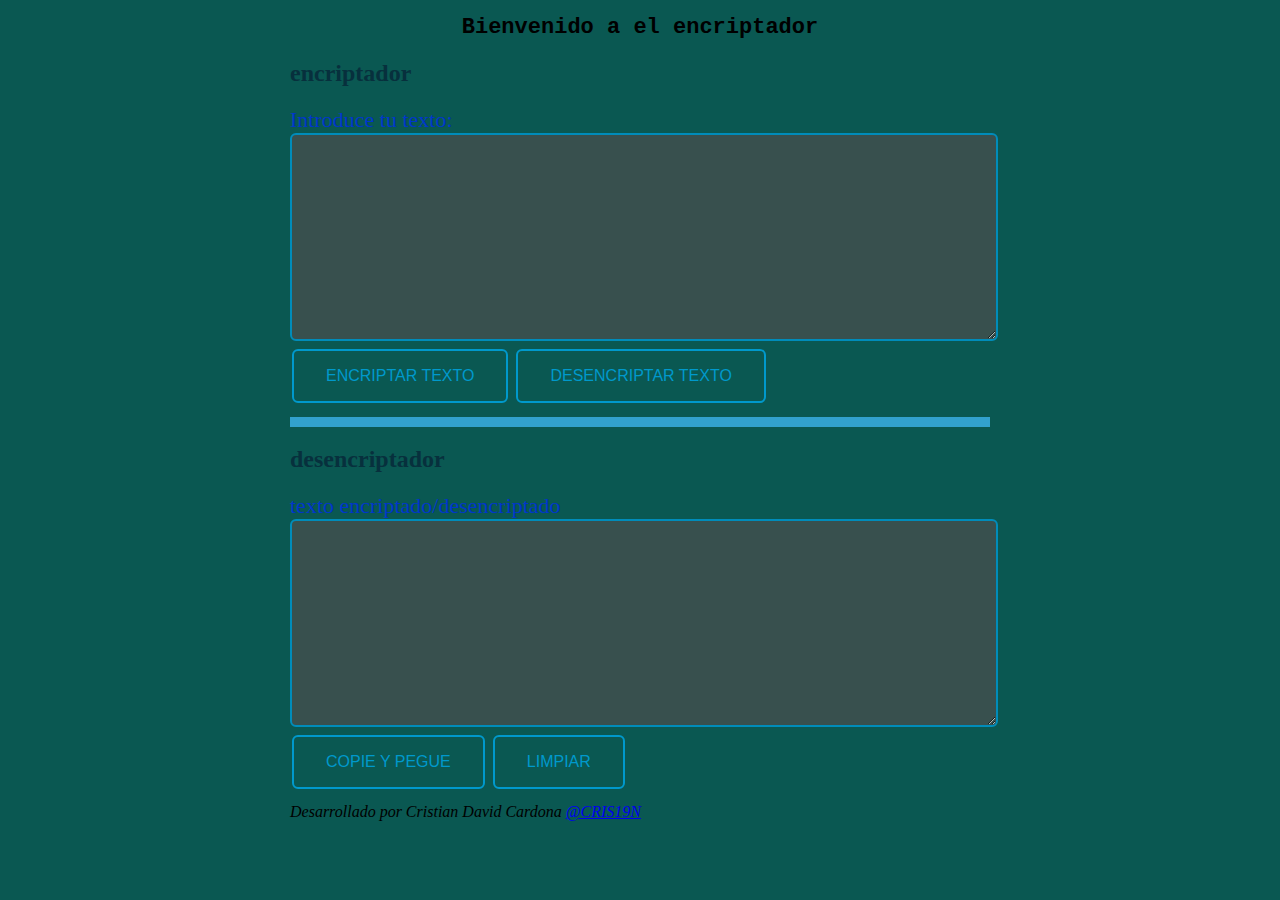
==== index.html @ 214ae54e "archivos del decoder" ====
<!DOCTYPE html>
<html lang="en">

<head>
  <meta charset="UTF-8">
  <meta name="viewport" content="width=device-width, initial-scale=1.0">
  <title>Encriptador</title>

  <!-- estilo para la app web -->
  <link rel="stylesheet" href="src/css/encriptador.css">

  <!-- funcionalidad para la app web -->
  <script src="src/js/encriptador.js" defer></script>
</head>

<body>


  <h1>Bienvenido a el encriptador</h1>

  <article class="container">
    <h2>encriptador</h2>
    <form action="#">

      <span id="mensaje-advertencia"></span>

      <label for="textoUser">Introduce tu texto:</label>
      <textarea id="textoUser" cols="30" rows="10"></textarea>
      <button id="encriptarText" type="button">encriptar texto</button>
      <button id="desencriptarText" type="button">desencriptar texto</button>
    </form>
    <hr>

    <h2>desencriptador</h2>
    <form action="">
      <label for="textareaEncriptDesencript">texto encriptado/desencriptado</label>
      <br>
      <textarea name="" id="textareaEncriptDesencript" cols="30" rows="10" readonly></textarea>
      <button id="copieText" type="button">copie y pegue</button>
      <button type="reset">LIMPIAR</button>
    </form>


  </article>
  <footer>
    <address>Desarrollado por Cristian David Cardona <a href="https://github.com/CRIS19N" target="_blank">@CRIS19N</a>
    </address>
  </footer>

</body>

</html>
---- src/css/encriptador.css ----
h1 {
  text-align: center;
  font-size: 22px;
  font-family: "Courier New", Courier, monospace;
}

.container,
address {
  width: 700px;
  margin-left: auto;
  margin-right: auto;
}

body {
  background: rgb(10, 88, 82);
}

button {
  color: #0099cc;
  background: transparent;
  border: 2px solid #0099cc;
  border-radius: 6px;
  padding: 16px 32px;
  text-align: center;
  display: inline-block;
  font-size: 16px;
  margin: 4px 2px;
  -webkit-transition-duration: 0.4s; /* Safari */
  transition-duration: 0.4s;
  cursor: pointer;
  text-decoration: none;
  text-transform: uppercase;
}

button:hover {
  background-color: #008cba;
  color: white;
}

button:disabled {
  opacity: 0.5;
}
textarea {
  width: 100%;
  height: 200px;
  font-size: 26px;
  color: #0099cc;
  background: rgb(56, 80, 78);
  border: 2px solid #008cba;
  border-radius: 6px;
}

label {
  color: #0036cc;
  font-size: 22px;
}

h2 {
  color: #07303d;
}

hr {
  margin-top: 10px;
  border: 5px solid;
  color: rgb(50, 161, 205);
}

#mensaje-advertencia {
  display: block;
  margin-top: 4px;
  margin-bottom: 4px;
  font-size: 24px;
  color: rgb(93, 2, 2);
  font-family: monospace;
}

address {
  margin-top: 10px;
}
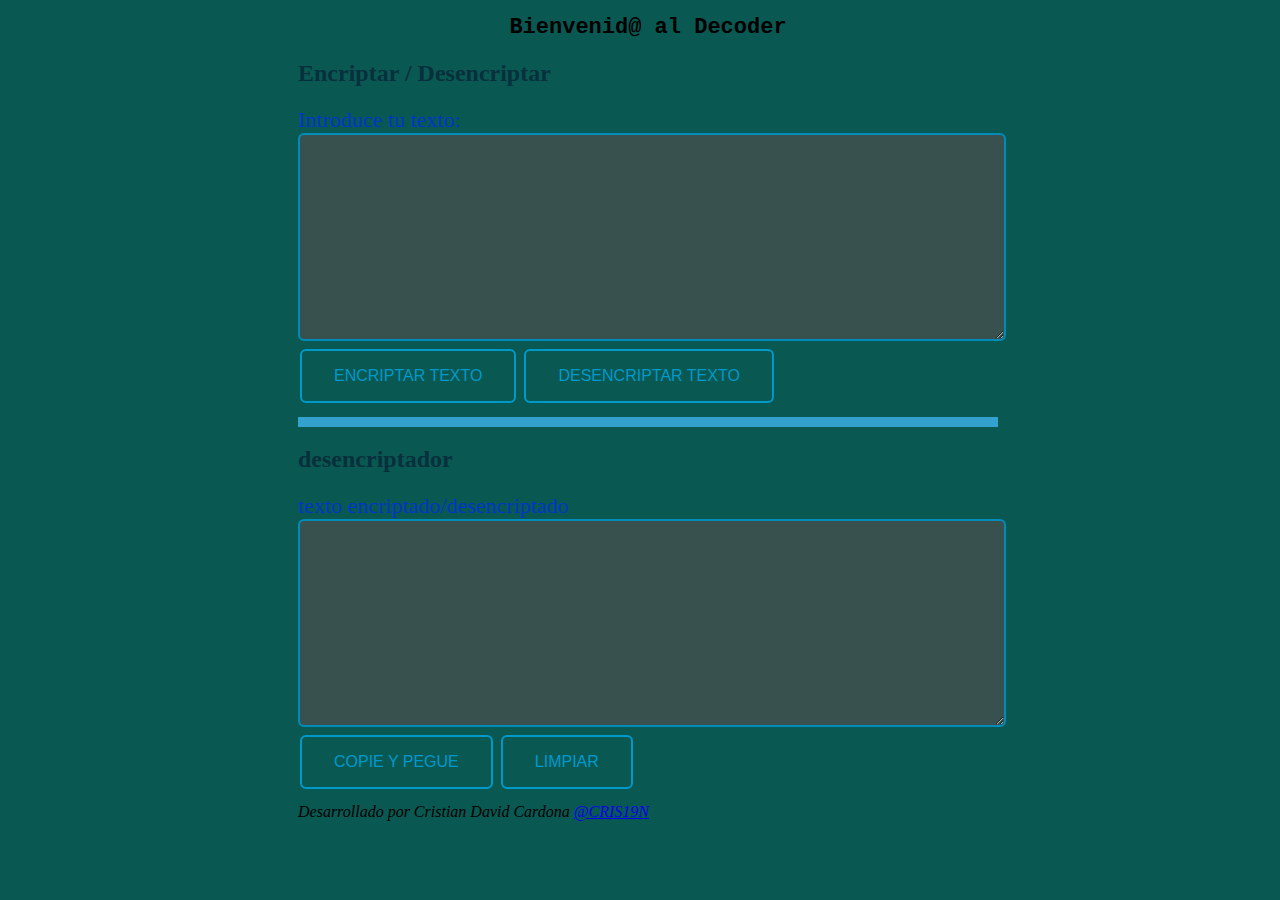
==== commit a190fd56: "cambios-menores" ====
--- a/index.html
+++ b/index.html
@@ -9,6 +9,9 @@
   <!-- estilo para la app web -->
   <link rel="stylesheet" href="src/css/encriptador.css">
 
+  <!-- icono de la app -->
+  <link rel="shortcut icon" href="favicon.ico" type="image/x-icon">
+
   <!-- funcionalidad para la app web -->
   <script src="src/js/encriptador.js" defer></script>
 </head>
@@ -16,10 +19,10 @@
 <body>
 
 
-  <h1>Bienvenido a el encriptador</h1>
+  <h1>Bienvenid@ al Decoder</h1>
 
   <article class="container">
-    <h2>encriptador</h2>
+    <h2>Encriptar / Desencriptar</h2>
     <form action="#">
 
       <span id="mensaje-advertencia"></span>
--- a/src/css/encriptador.css
+++ b/src/css/encriptador.css
@@ -13,6 +13,7 @@
 
 body {
   background: rgb(10, 88, 82);
+  width: 100%;
 }
 
 button {
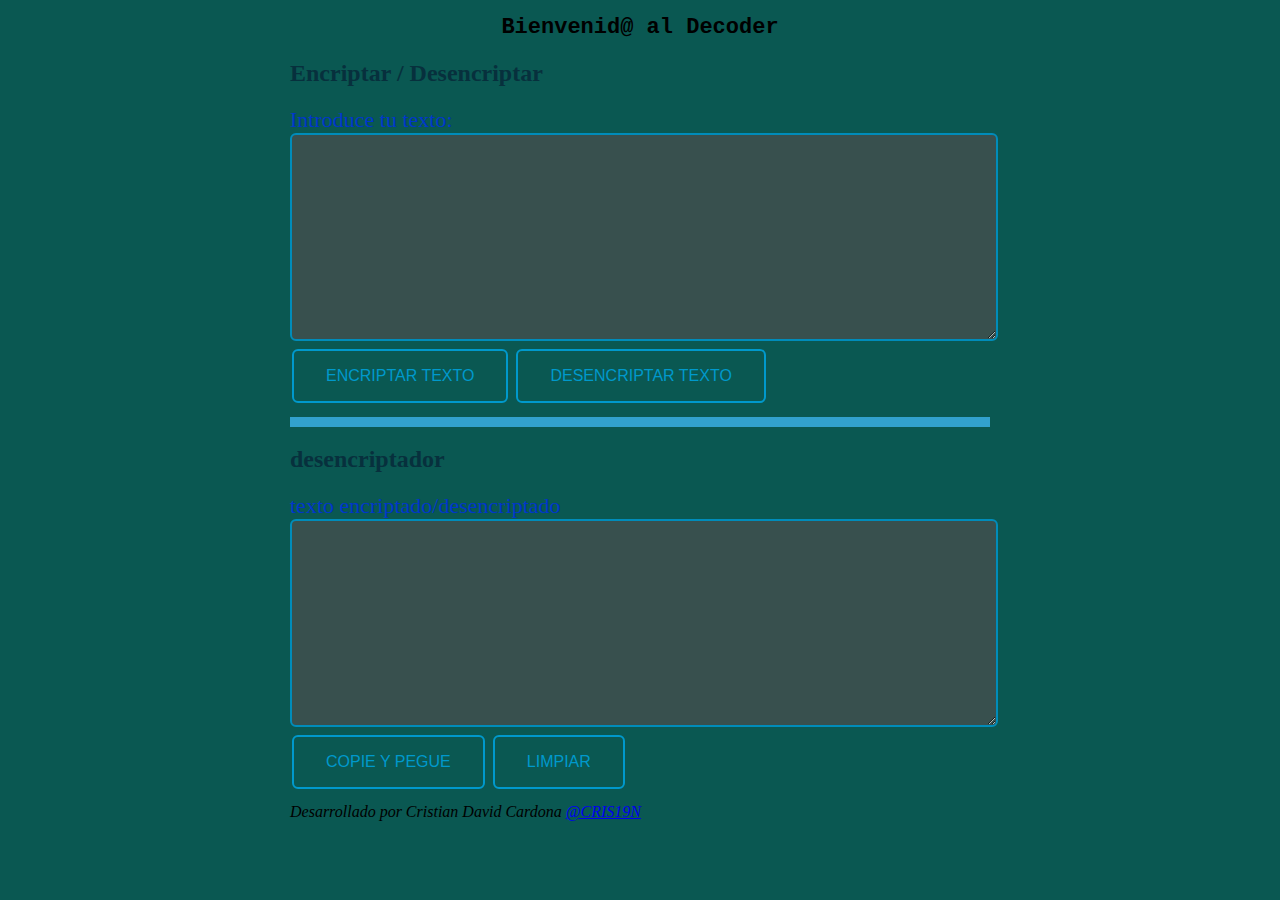
==== commit f981f32a: "cambios-menores" ====
--- a/index.html
+++ b/index.html
@@ -5,6 +5,9 @@
   <meta charset="UTF-8">
   <meta name="viewport" content="width=device-width, initial-scale=1.0">
   <title>Encriptador</title>
+
+  <link rel="icon" href="img/icon.ico" type=" image/x-icon">
+  <link rel="stylesheet" type="src/css" href="css/reset.css">
 
   <!-- estilo para la app web -->
   <link rel="stylesheet" href="src/css/encriptador.css">
--- a/src/css/encriptador.css
+++ b/src/css/encriptador.css
@@ -13,7 +13,6 @@
 
 body {
   background: rgb(10, 88, 82);
-  width: 100%;
 }
 
 button {
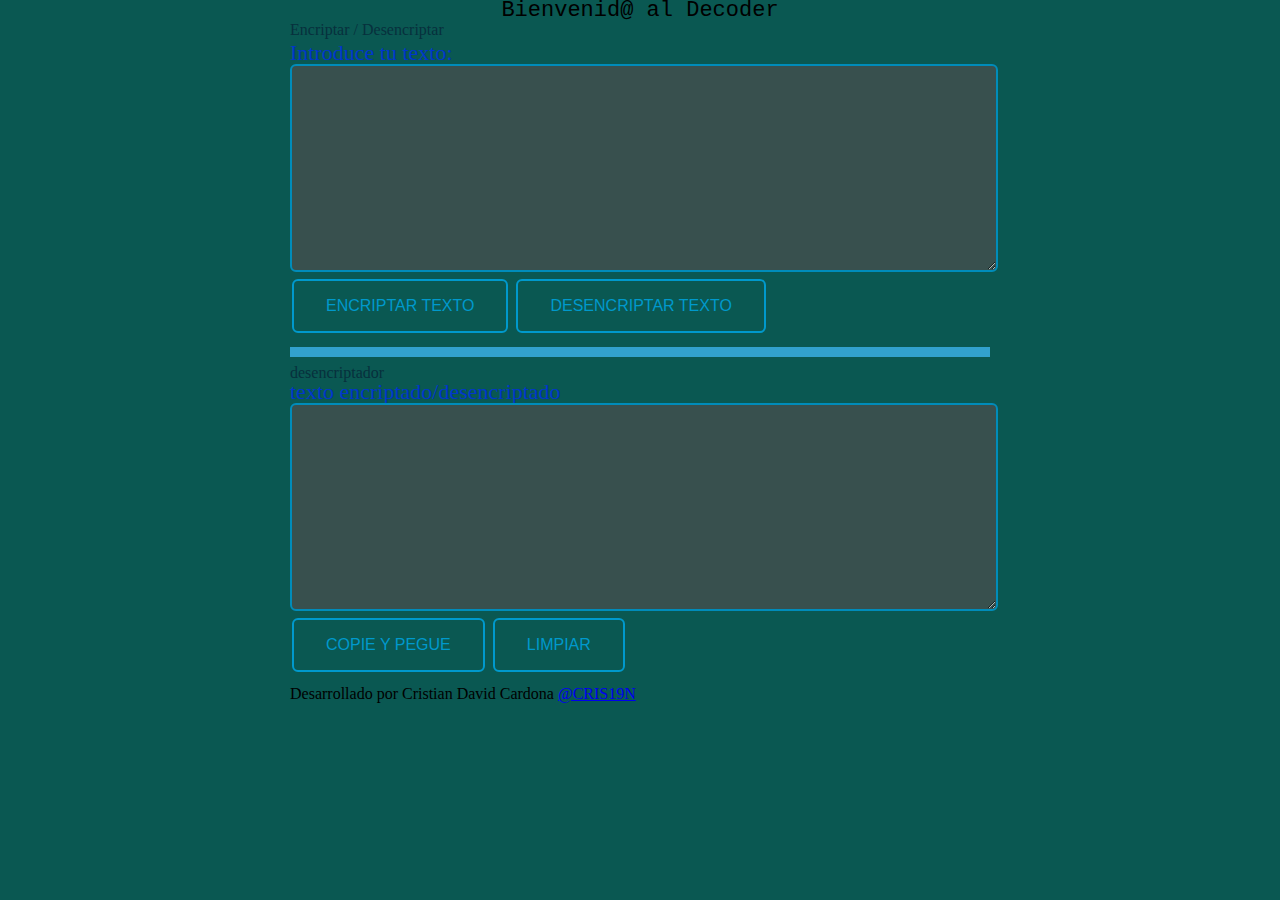
==== commit 733bad9c: "cambios-menores" ====
--- a/index.html
+++ b/index.html
@@ -6,8 +6,8 @@
   <meta name="viewport" content="width=device-width, initial-scale=1.0">
   <title>Encriptador</title>
 
-  <link rel="icon" href="img/icon.ico" type=" image/x-icon">
-  <link rel="stylesheet" type="src/css" href="css/reset.css">
+  <link rel="shortcut icon" href="src/img/icon.png">
+  <link rel="stylesheet" href="src/css/reset.css">
 
   <!-- estilo para la app web -->
   <link rel="stylesheet" href="src/css/encriptador.css">
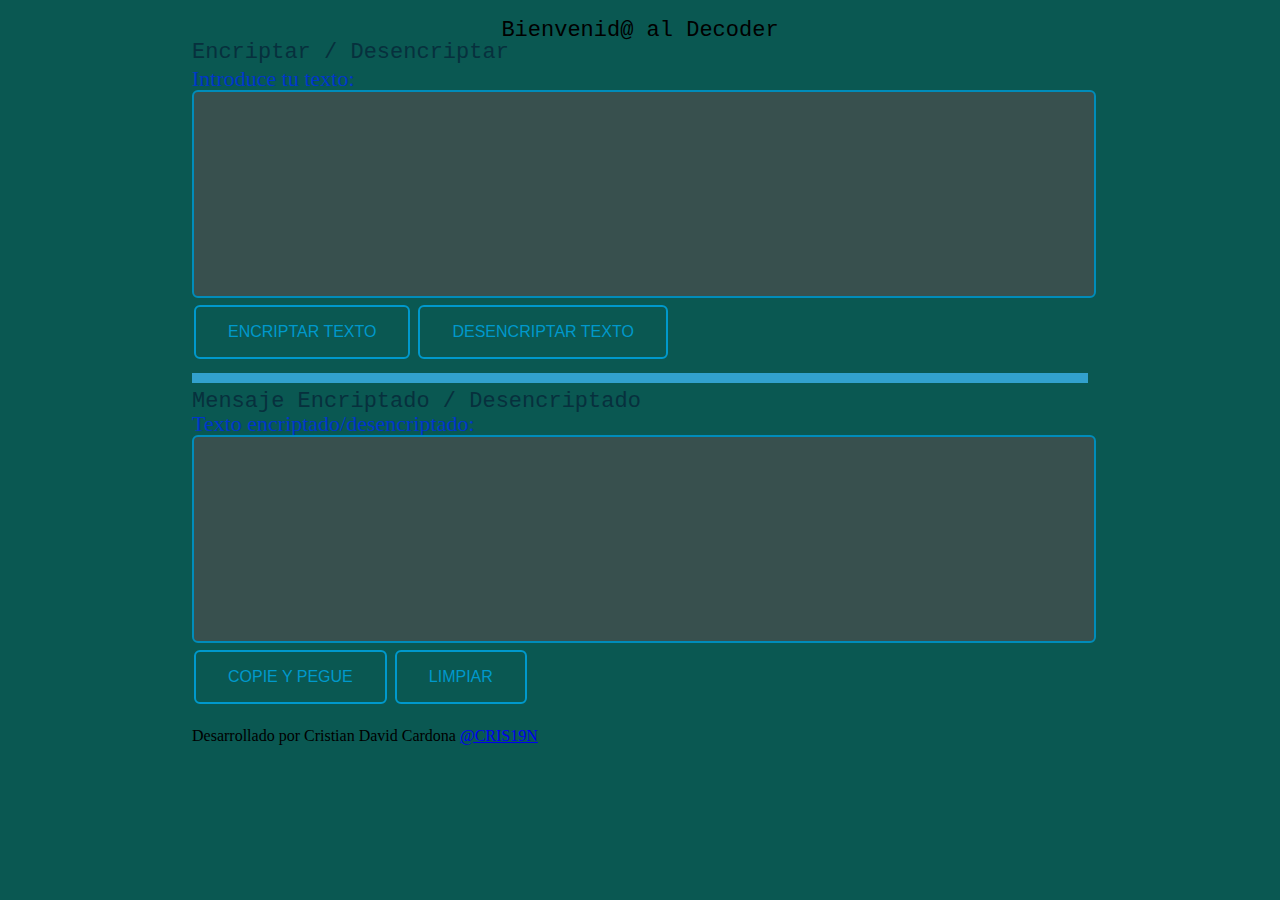
==== commit a4c1be88: "cambios-menores" ====
--- a/index.html
+++ b/index.html
@@ -37,9 +37,9 @@
     </form>
     <hr>
 
-    <h2>desencriptador</h2>
+    <h2>Mensaje Encriptado / Desencriptado</h2>
     <form action="">
-      <label for="textareaEncriptDesencript">texto encriptado/desencriptado</label>
+      <label for="textareaEncriptDesencript">Texto encriptado/desencriptado:</label>
       <br>
       <textarea name="" id="textareaEncriptDesencript" cols="30" rows="10" readonly></textarea>
       <button id="copieText" type="button">copie y pegue</button>
--- a/src/css/encriptador.css
+++ b/src/css/encriptador.css
@@ -1,17 +1,22 @@
 h1 {
   text-align: center;
+}
+
+h1,
+h2 {
   font-size: 22px;
   font-family: "Courier New", Courier, monospace;
 }
 
 .container,
 address {
-  width: 700px;
+  width: 70%;
   margin-left: auto;
   margin-right: auto;
 }
 
 body {
+  margin-top: 20px;
   background: rgb(10, 88, 82);
 }
 
@@ -48,6 +53,7 @@
   background: rgb(56, 80, 78);
   border: 2px solid #008cba;
   border-radius: 6px;
+  resize: none;
 }
 
 label {
@@ -75,5 +81,5 @@
 }
 
 address {
-  margin-top: 10px;
+  margin-top: 20px;
 }
